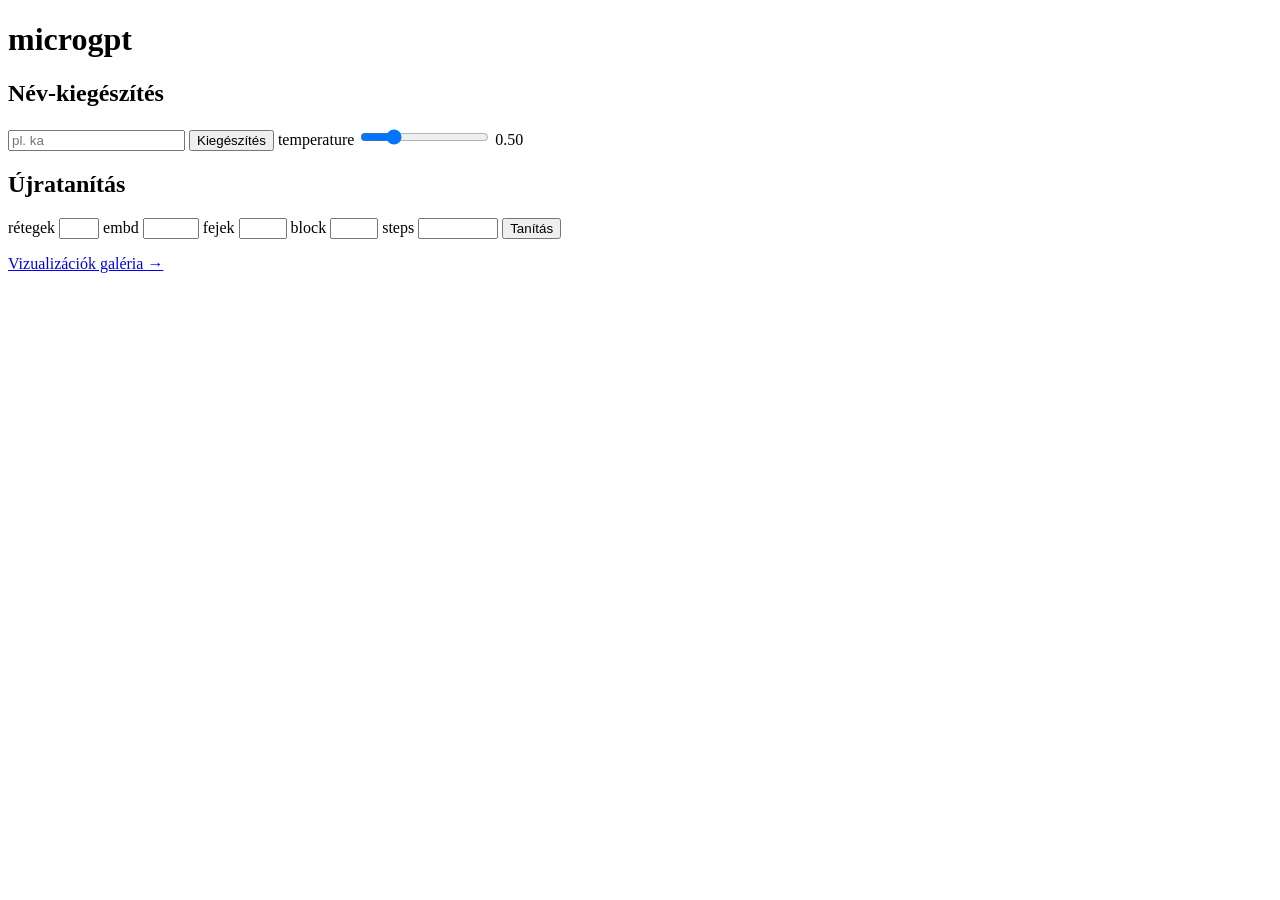
==== frontend/index.html @ c8c37742 "Restructure to monorepo (backend + frontend) with Docker" ====
<!doctype html>
<html lang="hu">
<head>
<meta charset="utf-8">
<title>microgpt</title>
<script src="/plotly.min.js"></script>
<link rel="stylesheet" href="/style.css">
</head>
<body>
<h1>microgpt</h1>

<h2>Név-kiegészítés</h2>
<div class="row">
  <input id="seed" type="text" placeholder="pl. ka" autocomplete="off">
  <button onclick="doComplete()">Kiegészítés</button>
  <label>temperature
    <input id="temp" type="range" min="0.05" max="2" step="0.05" value="0.5" oninput="setTemp()">
    <span id="tempval">0.50</span>
  </label>
</div>
<ul id="out"></ul>
<p id="err"></p>

<h2>Újratanítás</h2>
<div class="row">
  <label>rétegek <input id="f_layers" type="number" min="1" max="8"></label>
  <label>embd <input id="f_embd" type="number" min="4" max="256"></label>
  <label>fejek <input id="f_heads" type="number" min="1" max="16"></label>
  <label>block <input id="f_block" type="number" min="2" max="64"></label>
  <label>steps <input id="f_steps" type="number" min="10" max="200000"></label>
  <button onclick="startTrain()">Tanítás</button>
</div>
<p id="trainstatus"></p>
<div id="live_loss" class="chart"></div>
<div id="live_pca" class="chart"></div>

<p><a href="/viz">Vizualizációk galéria &rarr;</a></p>

<script src="/app.js"></script>
</body>
</html>
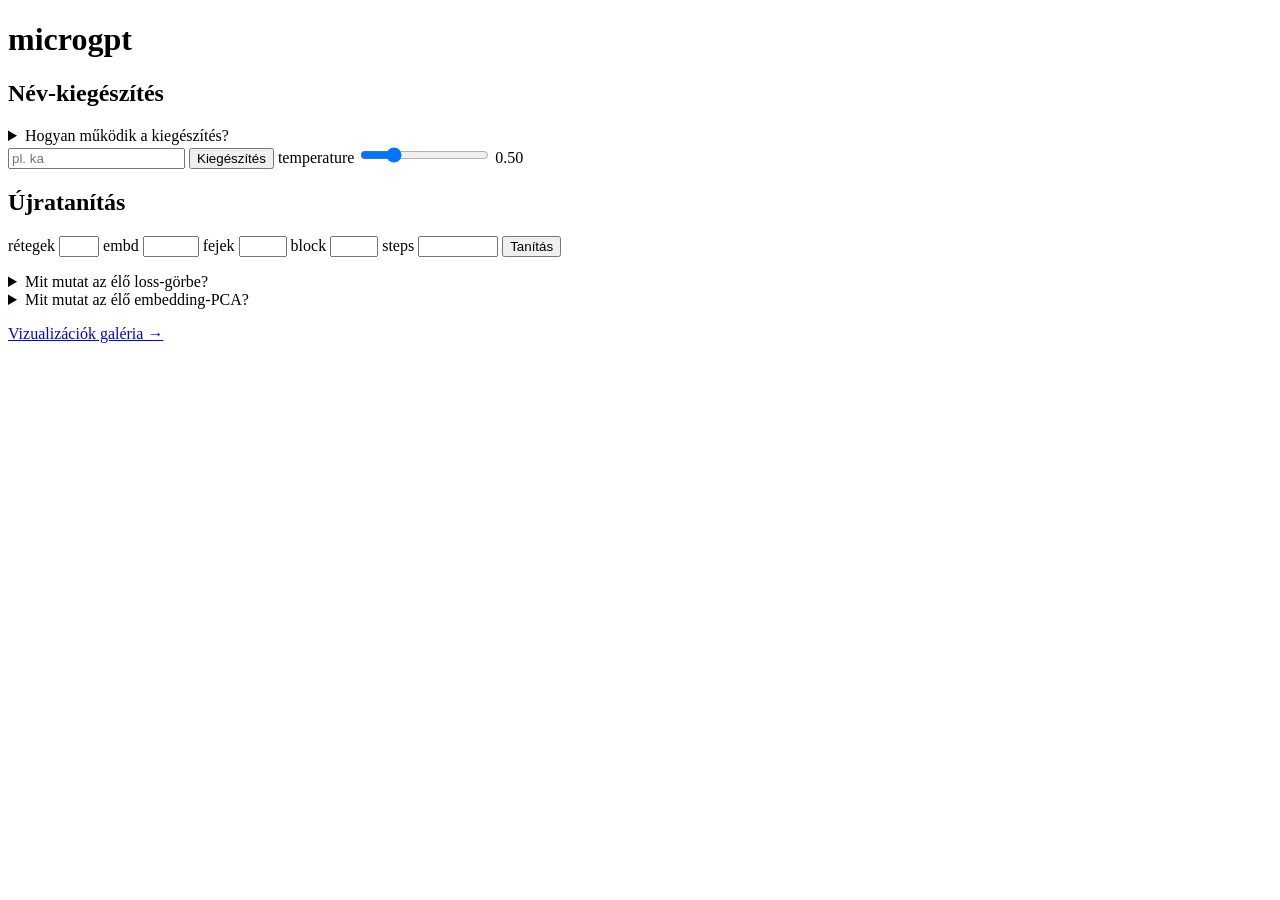
==== commit 57607d47: "docs(frontend): in-depth Hungarian explanations + concept links for visualizations" ====
--- a/frontend/index.html
+++ b/frontend/index.html
@@ -10,6 +10,24 @@
 <h1>microgpt</h1>
 
 <h2>Név-kiegészítés</h2>
+<details class="help">
+  <summary>Hogyan működik a kiegészítés?</summary>
+  <p>
+    A modell minden lépésben megjósolja, mi a legvalószínűbb <strong>következő betű</strong>,
+    majd a jósolt eloszlásból mintavételez. Így a beírt előtagból (pl. „ka") egyre
+    tovább építi a nevet, amíg el nem éri a szöveg végét (a BOS tokent).
+  </p>
+  <p>
+    A <strong>temperature</strong> szabályozza a „kreativitást": alacsonyan
+    (pl. 0.1) a modell szinte mindig a legvalószínűbb betűt választja, magasan
+    (pl. 1+) bátrabban kockáztat — érdekesebb, de hibbantabb neveket kaphatsz.
+  </p>
+  <p>
+    <a href="https://en.wikipedia.org/wiki/Language_model" target="_blank">Mi az a nyelvi modell? (Wikipedia)</a>
+    &nbsp;·&nbsp;
+    <a href="https://en.wikipedia.org/wiki/Softmax_function" target="_blank">Softmax (Wikipedia)</a>
+  </p>
+</details>
 <div class="row">
   <input id="seed" type="text" placeholder="pl. ka" autocomplete="off">
   <button onclick="doComplete()">Kiegészítés</button>
@@ -31,7 +49,36 @@
   <button onclick="startTrain()">Tanítás</button>
 </div>
 <p id="trainstatus"></p>
+<details class="help">
+  <summary>Mit mutat az élő loss-görbe?</summary>
+  <p>
+    A <strong>loss</strong> (cross-entropia) a modell átlagos hibája: minél kisebb,
+    annál jobban tanult. A tanítás alatt <strong>élőben</strong> nézheted, ahogy
+    csökken. Ha ugrál, az normális — a modell egyesével, sorrendben tanul be
+    neveket, így egy-egy nehéz név átmenetileg megdobja a hibát.
+  </p>
+  <p>
+    <a href="https://en.wikipedia.org/wiki/Cross_entropy" target="_blank">Cross-entropia (Wikipedia)</a>
+    &nbsp;·&nbsp;
+    <a href="https://en.wikipedia.org/wiki/Gradient_descent" target="_blank">Hogyan tanul a háló? (Wikipedia)</a>
+  </p>
+</details>
 <div id="live_loss" class="chart"></div>
+<details class="help">
+  <summary>Mit mutat az élő embedding-PCA?</summary>
+  <p>
+    A modell minden betűnek egy <strong>jelentésvektort</strong> (embeddint) tanul.
+    A <strong>PCA</strong> ezt vetíti 2 dimenzióba, hogy meglásd, ahogy a tanulás
+    során a betűk „helyet keresnek maguknak". Eleinte véletlenszerűen szóródnak;
+    tanulás után jellegzetes csoportokat alakítanak ki (pl. magánhangzók és
+    mássalhangzók elkülönülnek).
+  </p>
+  <p>
+    <a href="https://en.wikipedia.org/wiki/Principal_component_analysis" target="_blank">Mi az a PCA? (Wikipedia)</a>
+    &nbsp;·&nbsp;
+    <a href="https://en.wikipedia.org/wiki/Word_embedding" target="_blank">Mit jelent az „embedding"? (Wikipedia)</a>
+  </p>
+</details>
 <div id="live_pca" class="chart"></div>
 
 <p><a href="/viz">Vizualizációk galéria &rarr;</a></p>
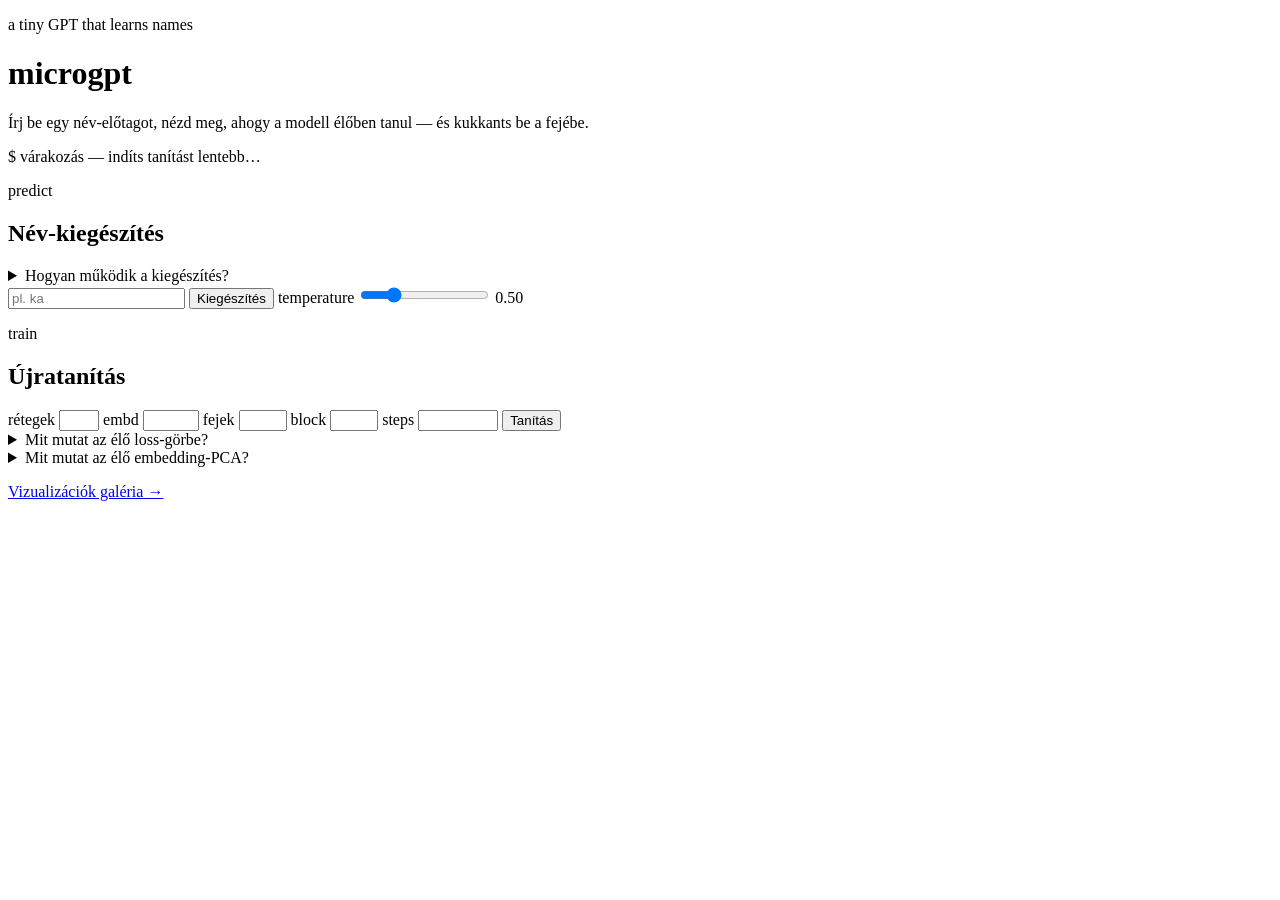
==== commit b6938922: "feat(frontend): sunlit-paper redesign with self-hosted fonts and console signature" ====
--- a/frontend/index.html
+++ b/frontend/index.html
@@ -3,86 +3,108 @@
 <head>
 <meta charset="utf-8">
 <title>microgpt</title>
+<meta name="viewport" content="width=device-width, initial-scale=1">
 <script src="/plotly.min.js"></script>
 <link rel="stylesheet" href="/style.css">
 </head>
 <body>
-<h1>microgpt</h1>
+<div class="wrap">
 
-<h2>Név-kiegészítés</h2>
-<details class="help">
-  <summary>Hogyan működik a kiegészítés?</summary>
-  <p>
-    A modell minden lépésben megjósolja, mi a legvalószínűbb <strong>következő betű</strong>,
-    majd a jósolt eloszlásból mintavételez. Így a beírt előtagból (pl. „ka") egyre
-    tovább építi a nevet, amíg el nem éri a szöveg végét (a BOS tokent).
-  </p>
-  <p>
-    A <strong>temperature</strong> szabályozza a „kreativitást": alacsonyan
-    (pl. 0.1) a modell szinte mindig a legvalószínűbb betűt választja, magasan
-    (pl. 1+) bátrabban kockáztat — érdekesebb, de hibbantabb neveket kaphatsz.
-  </p>
-  <p>
-    <a href="https://en.wikipedia.org/wiki/Language_model" target="_blank">Mi az a nyelvi modell? (Wikipedia)</a>
-    &nbsp;·&nbsp;
-    <a href="https://en.wikipedia.org/wiki/Softmax_function" target="_blank">Softmax (Wikipedia)</a>
-  </p>
-</details>
-<div class="row">
-  <input id="seed" type="text" placeholder="pl. ka" autocomplete="off">
-  <button onclick="doComplete()">Kiegészítés</button>
-  <label>temperature
-    <input id="temp" type="range" min="0.05" max="2" step="0.05" value="0.5" oninput="setTemp()">
-    <span id="tempval">0.50</span>
-  </label>
+  <header class="hero">
+    <p class="eyebrow">a tiny GPT that learns names</p>
+    <h1>microgpt</h1>
+    <p class="tagline">
+      Írj be egy név-előtagot, nézd meg, ahogy a modell élőben tanul —
+      és kukkants be a fejébe.
+    </p>
+  </header>
+
+  <div class="console" id="console" aria-live="polite">
+    <span class="prompt">$</span> <span id="trainstatus">várakozás — indíts tanítást lentebb…</span><span class="cursor"></span>
+  </div>
+
+  <section class="card">
+    <p class="eyebrow">predict</p>
+    <h2>Név-kiegészítés</h2>
+    <details class="help">
+      <summary>Hogyan működik a kiegészítés?</summary>
+      <p>
+        A modell minden lépésben megjósolja, mi a legvalószínűbb <strong>következő betű</strong>,
+        majd a jósolt eloszlásból mintavételez. Így a beírt előtagból (pl. „ka") egyre
+        tovább építi a nevet, amíg el nem éri a szöveg végét (a BOS tokent).
+      </p>
+      <p>
+        A <strong>temperature</strong> szabályozza a „kreativitást": alacsonyan
+        (pl. 0.1) a modell szinte mindig a legvalószínűbb betűt választja, magasan
+        (pl. 1+) bátrabban kockáztat — érdekesebb, de hibbantabb neveket kaphatsz.
+      </p>
+      <p>
+        <a href="https://en.wikipedia.org/wiki/Language_model" target="_blank">Mi az a nyelvi modell? (Wikipedia)</a>
+        &nbsp;·&nbsp;
+        <a href="https://en.wikipedia.org/wiki/Softmax_function" target="_blank">Softmax (Wikipedia)</a>
+      </p>
+    </details>
+    <div class="row">
+      <input id="seed" type="text" placeholder="pl. ka" autocomplete="off">
+      <button onclick="doComplete()">Kiegészítés</button>
+      <label>temperature
+        <input id="temp" type="range" min="0.05" max="2" step="0.05" value="0.5" oninput="setTemp()">
+        <span id="tempval">0.50</span>
+      </label>
+    </div>
+    <ul id="out"></ul>
+    <p id="err"></p>
+  </section>
+
+  <section class="card">
+    <p class="eyebrow">train</p>
+    <h2>Újratanítás</h2>
+    <div class="row">
+      <label>rétegek <input id="f_layers" type="number" min="1" max="8"></label>
+      <label>embd <input id="f_embd" type="number" min="4" max="256"></label>
+      <label>fejek <input id="f_heads" type="number" min="1" max="16"></label>
+      <label>block <input id="f_block" type="number" min="2" max="64"></label>
+      <label>steps <input id="f_steps" type="number" min="10" max="200000"></label>
+      <button onclick="startTrain()">Tanítás</button>
+    </div>
+
+    <details class="help">
+      <summary>Mit mutat az élő loss-görbe?</summary>
+      <p>
+        A <strong>loss</strong> (cross-entropia) a modell átlagos hibája: minél kisebb,
+        annál jobban tanult. A tanítás alatt <strong>élőben</strong> nézheted, ahogy
+        csökken. Ha ugrál, az normális — a modell egyesével, sorrendben tanul be
+        neveket, így egy-egy nehéz név átmenetileg megdobja a hibát.
+      </p>
+      <p>
+        <a href="https://en.wikipedia.org/wiki/Cross_entropy" target="_blank">Cross-entropia (Wikipedia)</a>
+        &nbsp;·&nbsp;
+        <a href="https://en.wikipedia.org/wiki/Gradient_descent" target="_blank">Hogyan tanul a háló? (Wikipedia)</a>
+      </p>
+    </details>
+    <div id="live_loss" class="chart"></div>
+
+    <details class="help">
+      <summary>Mit mutat az élő embedding-PCA?</summary>
+      <p>
+        A modell minden betűnek egy <strong>jelentésvektort</strong> (embeddint) tanul.
+        A <strong>PCA</strong> ezt vetíti 2 dimenzióba, hogy meglásd, ahogy a tanulás
+        során a betűk „helyet keresnek maguknak". Eleinte véletlenszerűen szóródnak;
+        tanulás után jellegzetes csoportokat alakítanak ki (pl. magánhangzók és
+        mássalhangzók elkülönülnek).
+      </p>
+      <p>
+        <a href="https://en.wikipedia.org/wiki/Principal_component_analysis" target="_blank">Mi az a PCA? (Wikipedia)</a>
+        &nbsp;·&nbsp;
+        <a href="https://en.wikipedia.org/wiki/Word_embedding" target="_blank">Mit jelent az „embedding"? (Wikipedia)</a>
+      </p>
+    </details>
+    <div id="live_pca" class="chart"></div>
+  </section>
+
+  <p class="nav"><a href="/viz">Vizualizációk galéria &rarr;</a></p>
+
 </div>
-<ul id="out"></ul>
-<p id="err"></p>
-
-<h2>Újratanítás</h2>
-<div class="row">
-  <label>rétegek <input id="f_layers" type="number" min="1" max="8"></label>
-  <label>embd <input id="f_embd" type="number" min="4" max="256"></label>
-  <label>fejek <input id="f_heads" type="number" min="1" max="16"></label>
-  <label>block <input id="f_block" type="number" min="2" max="64"></label>
-  <label>steps <input id="f_steps" type="number" min="10" max="200000"></label>
-  <button onclick="startTrain()">Tanítás</button>
-</div>
-<p id="trainstatus"></p>
-<details class="help">
-  <summary>Mit mutat az élő loss-görbe?</summary>
-  <p>
-    A <strong>loss</strong> (cross-entropia) a modell átlagos hibája: minél kisebb,
-    annál jobban tanult. A tanítás alatt <strong>élőben</strong> nézheted, ahogy
-    csökken. Ha ugrál, az normális — a modell egyesével, sorrendben tanul be
-    neveket, így egy-egy nehéz név átmenetileg megdobja a hibát.
-  </p>
-  <p>
-    <a href="https://en.wikipedia.org/wiki/Cross_entropy" target="_blank">Cross-entropia (Wikipedia)</a>
-    &nbsp;·&nbsp;
-    <a href="https://en.wikipedia.org/wiki/Gradient_descent" target="_blank">Hogyan tanul a háló? (Wikipedia)</a>
-  </p>
-</details>
-<div id="live_loss" class="chart"></div>
-<details class="help">
-  <summary>Mit mutat az élő embedding-PCA?</summary>
-  <p>
-    A modell minden betűnek egy <strong>jelentésvektort</strong> (embeddint) tanul.
-    A <strong>PCA</strong> ezt vetíti 2 dimenzióba, hogy meglásd, ahogy a tanulás
-    során a betűk „helyet keresnek maguknak". Eleinte véletlenszerűen szóródnak;
-    tanulás után jellegzetes csoportokat alakítanak ki (pl. magánhangzók és
-    mássalhangzók elkülönülnek).
-  </p>
-  <p>
-    <a href="https://en.wikipedia.org/wiki/Principal_component_analysis" target="_blank">Mi az a PCA? (Wikipedia)</a>
-    &nbsp;·&nbsp;
-    <a href="https://en.wikipedia.org/wiki/Word_embedding" target="_blank">Mit jelent az „embedding"? (Wikipedia)</a>
-  </p>
-</details>
-<div id="live_pca" class="chart"></div>
-
-<p><a href="/viz">Vizualizációk galéria &rarr;</a></p>
-
 <script src="/app.js"></script>
 </body>
 </html>
